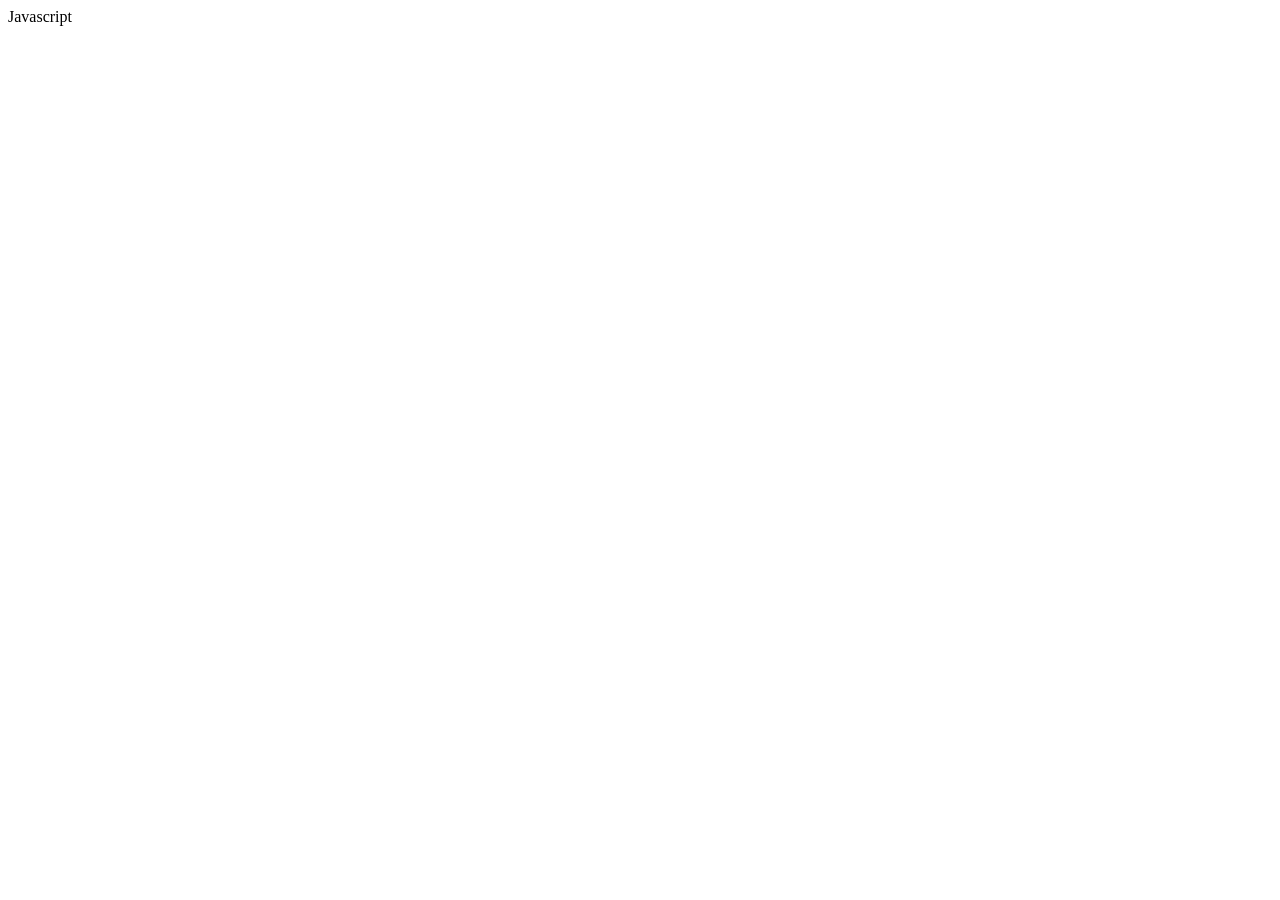
==== Fundamentos Javascript/index.html @ 736f53f8 "ejemplos" ====
<!DOCTYPE html>
<html lang="en">
<head>
    <meta charset="UTF-8">
    <meta name="viewport" content="width=device-width, initial-scale=1.0">
    <title>Document</title>
</head>
<body>
    
Javascript




    <script src="fundamentos.js"></script>
</body>
</html>
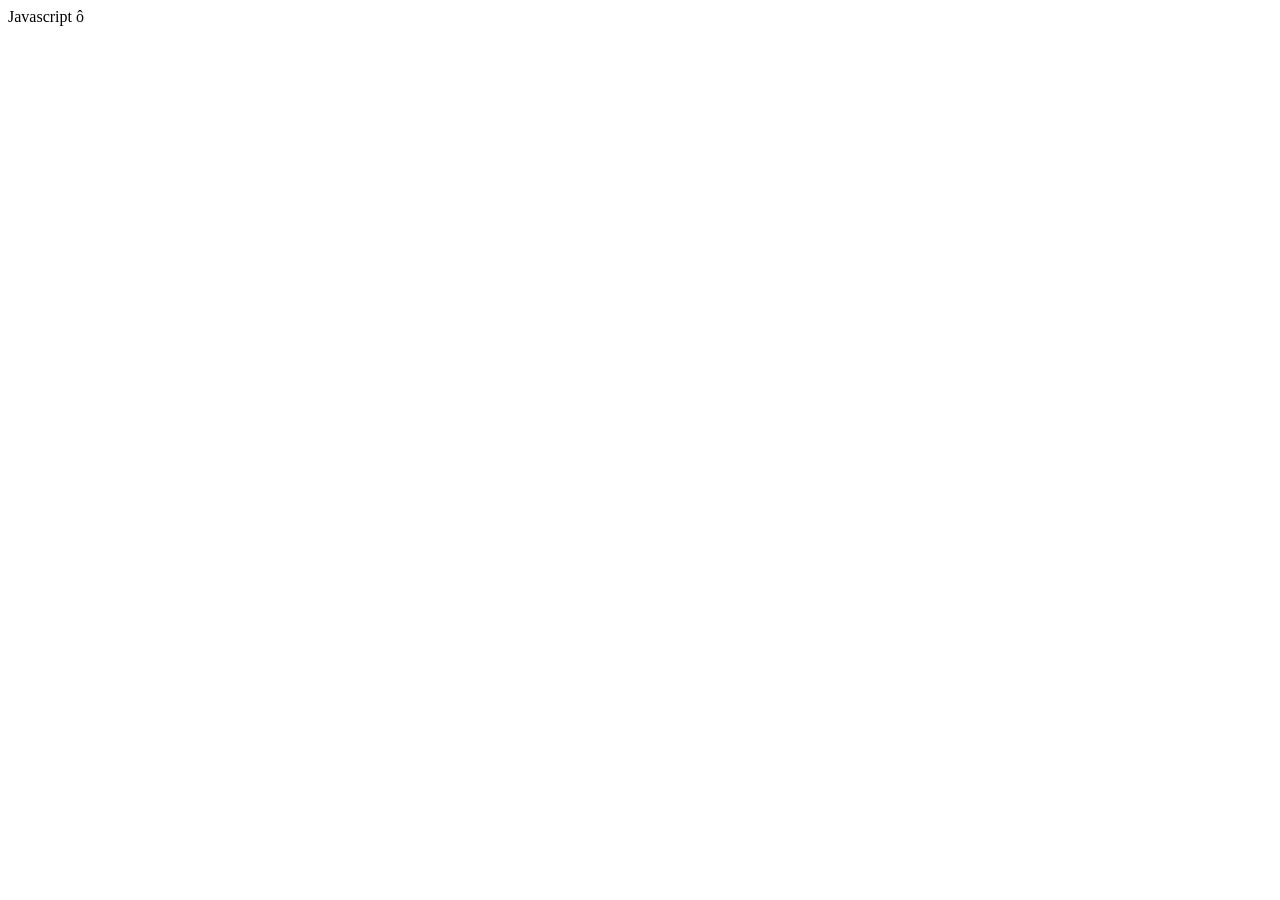
==== commit 1a2d3774: "casi que no" ====
--- a/Fundamentos Javascript/index.html
+++ b/Fundamentos Javascript/index.html
@@ -8,7 +8,7 @@
 <body>
     
 Javascript
-
+ô
 
 
 
